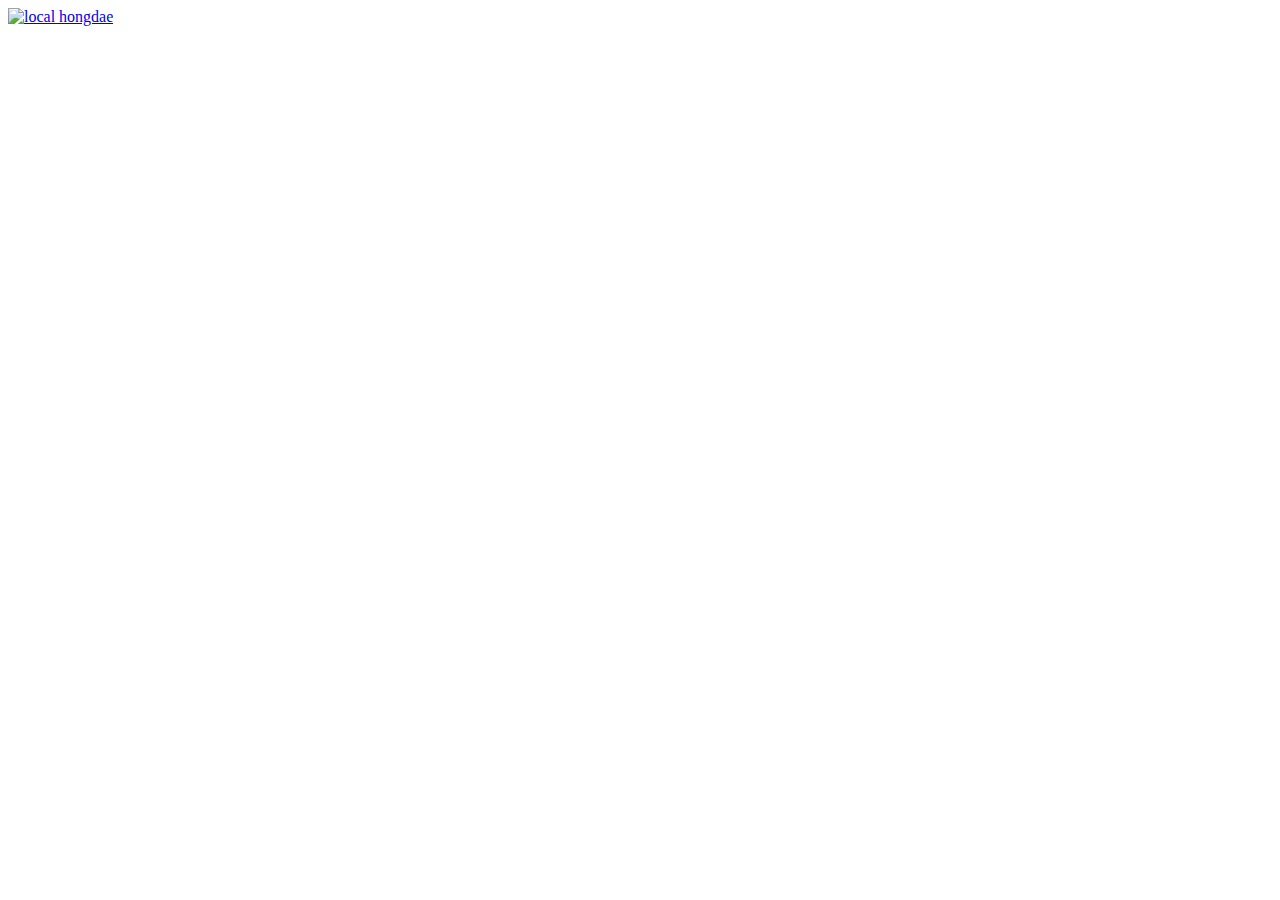
==== src/main/resources/templates/index.html @ 9cd6e9c5 "[feat] nav 바 디자인 기능 구현" ====
<!DOCTYPE html>
<html lang="en">
<head>
    <meta name="viewport" content="width=device-width, initial-scale=1.0">
    <meta charset="UTF-8">
    <title>Local Hongdae</title>
    <link rel="stylesheet" type="text/css" href="/css/main.css">

</head>
<body>
<script>
    window.onload = function () {

    }

    function openNav() {
        let nav = document.getElementsByClassName('nav_wrap');
        if(nav[0].style.display === 'none') {
            nav[0].style.display = 'block';
        }
        else {
            nav[0].style.display = 'none';
        }
    }

</script>

<div id="wrap">
    <header class="top">
        <section class="top_01">
            <a href="#" class="btn_all gnb_all" onclick="openNav()"></a>

            <a id="logo_img_link" href="/">
                <img src="/img/localhongdae_logo.png" alt="local hongdae">
            </a>
        </section>

        <div class="nav_wrap" style="display: none">
            <section class="top_02">
            <span class="login" id="spanLogin">
                <a href="#" onclick="">LOGIN</a>
            </span>
            </section>

            <nav class="main m_open">
                <h2><a>Food</a></h2>
                <h2><a>Cafe</a></h2>
                <h2><a>Bar</a></h2>
            </nav>

            <section class="social_btns">
                <a class="btn_insta"></a>
            </section>
        </div>
    </header>
</div>

<section class="contents">
    <!-- Main Contents -->
    <div></div>

</section>
</body>
</html>
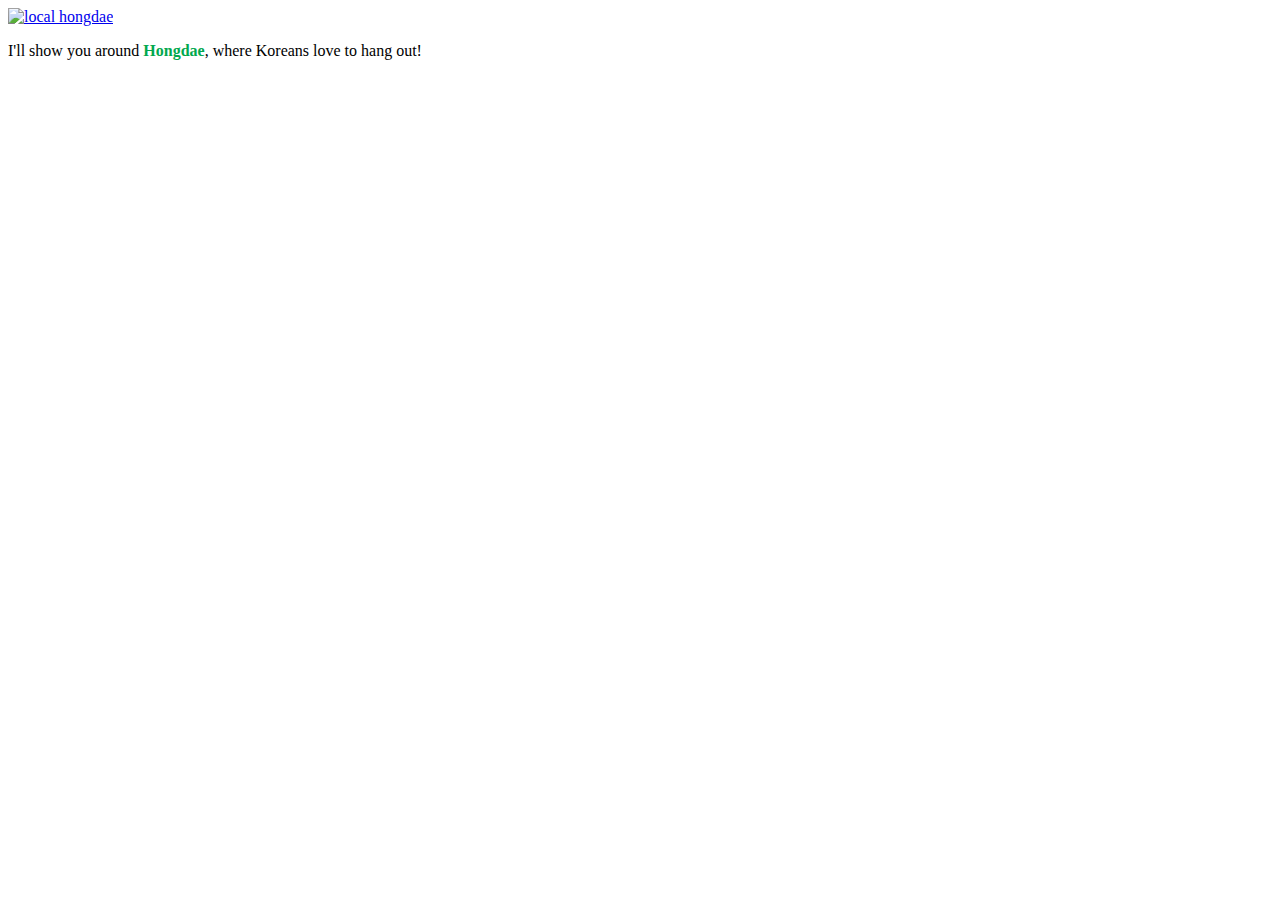
==== commit 85a136da: "[feat] 메인 인트로 이미지, 인트로 배너 기능구현" ====
--- a/src/main/resources/templates/index.html
+++ b/src/main/resources/templates/index.html
@@ -57,7 +57,16 @@
 
 <section class="contents">
     <!-- Main Contents -->
-    <div></div>
+    <div class="swiper">
+        <div class="swiper-img">
+        </div>
+    </div>
+
+    <div class="intro-banner">
+        <p>
+            I'll show you around <strong style="color: #01a84e">Hongdae</strong>, where Koreans love to hang out!
+            </p>
+    </div>
 
 </section>
 </body>
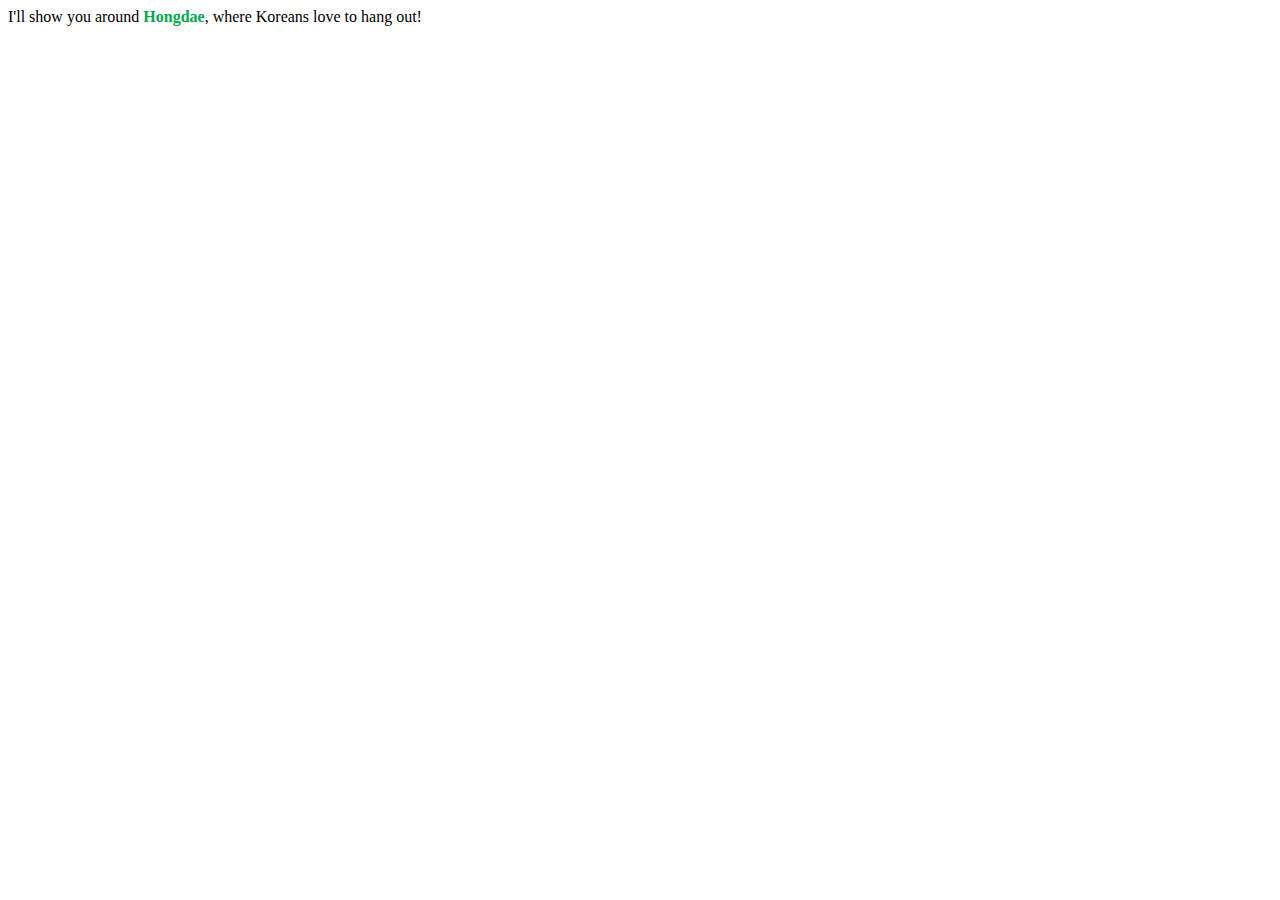
==== commit 9f436eb5: "[feat] spring boot layout 을 이용해 header, nav 구현" ====
--- a/src/main/resources/templates/index.html
+++ b/src/main/resources/templates/index.html
@@ -1,73 +1,21 @@
-<!DOCTYPE html>
-<html lang="en">
-<head>
-    <meta name="viewport" content="width=device-width, initial-scale=1.0">
-    <meta charset="UTF-8">
-    <title>Local Hongdae</title>
-    <link rel="stylesheet" type="text/css" href="/css/main.css">
+<html xmlns:th="http://www.thymeleaf.org" lang="en"
+      xmlns:layout="http://www.ultraq.net.nz/thymeleaf/layout"
+      layout:decorate="~{/layout/default_layout}">
+<body>
 
-</head>
-<body>
-<script>
-    window.onload = function () {
+    <section class="contents" layout:fragment="content">
+        <!-- Main Contents -->
+        <div class="swiper">
+            <div class="swiper-img"></div>
+        </div>
 
-    }
+        <div class="intro-banner">
+            <p>
+                I'll show you around <strong style="color: #01a84e">Hongdae</strong>, where Koreans love to hang out!
+            </p>
+        </div>
+    </section>
 
-    function openNav() {
-        let nav = document.getElementsByClassName('nav_wrap');
-        if(nav[0].style.display === 'none') {
-            nav[0].style.display = 'block';
-        }
-        else {
-            nav[0].style.display = 'none';
-        }
-    }
+</body>
 
-</script>
-
-<div id="wrap">
-    <header class="top">
-        <section class="top_01">
-            <a href="#" class="btn_all gnb_all" onclick="openNav()"></a>
-
-            <a id="logo_img_link" href="/">
-                <img src="/img/localhongdae_logo.png" alt="local hongdae">
-            </a>
-        </section>
-
-        <div class="nav_wrap" style="display: none">
-            <section class="top_02">
-            <span class="login" id="spanLogin">
-                <a href="#" onclick="">LOGIN</a>
-            </span>
-            </section>
-
-            <nav class="main m_open">
-                <h2><a>Food</a></h2>
-                <h2><a>Cafe</a></h2>
-                <h2><a>Bar</a></h2>
-            </nav>
-
-            <section class="social_btns">
-                <a class="btn_insta"></a>
-            </section>
-        </div>
-    </header>
-</div>
-
-<section class="contents">
-    <!-- Main Contents -->
-    <div class="swiper">
-        <div class="swiper-img">
-        </div>
-    </div>
-
-    <div class="intro-banner">
-        <p>
-            I'll show you around <strong style="color: #01a84e">Hongdae</strong>, where Koreans love to hang out!
-            </p>
-    </div>
-
-</section>
-</body>
-</html>+</html>
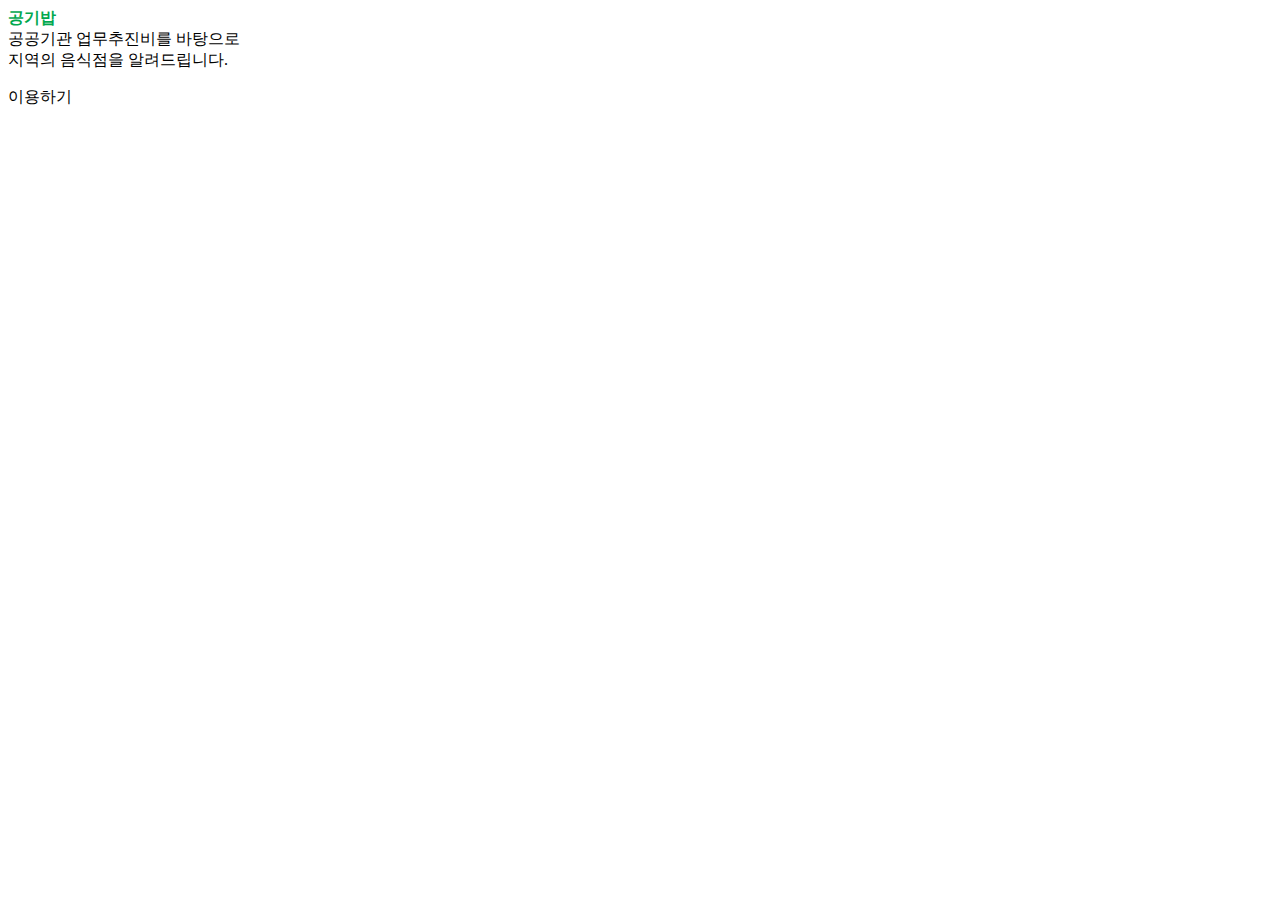
==== commit 5aeab7a6: "design: change main page banner design" ====
--- a/src/main/resources/templates/index.html
+++ b/src/main/resources/templates/index.html
@@ -1,4 +1,4 @@
-<html xmlns:th="http://www.thymeleaf.org" lang="en"
+<html xmlns:th="http://www.thymeleaf.org" xmlns="http://www.w3.org/1999/html" lang="en"
       xmlns:layout="http://www.ultraq.net.nz/thymeleaf/layout"
       layout:decorate="~{/layout/default_layout}">
 <body>
@@ -11,8 +11,14 @@
 
         <div class="intro-banner">
             <p>
-                I'll show you around <strong style="color: #01a84e">Hongdae</strong>, where Koreans love to hang out!
+                <strong style="color: #01a84e">공기밥</strong></br>
+                공공기관 업무추진비를 바탕으로</br>
+                지역의 음식점을 알려드립니다.
             </p>
+        </div>
+
+        <div class="resturant-list-logo">
+            <p class="logo-title">이용하기</p>
         </div>
     </section>
 
